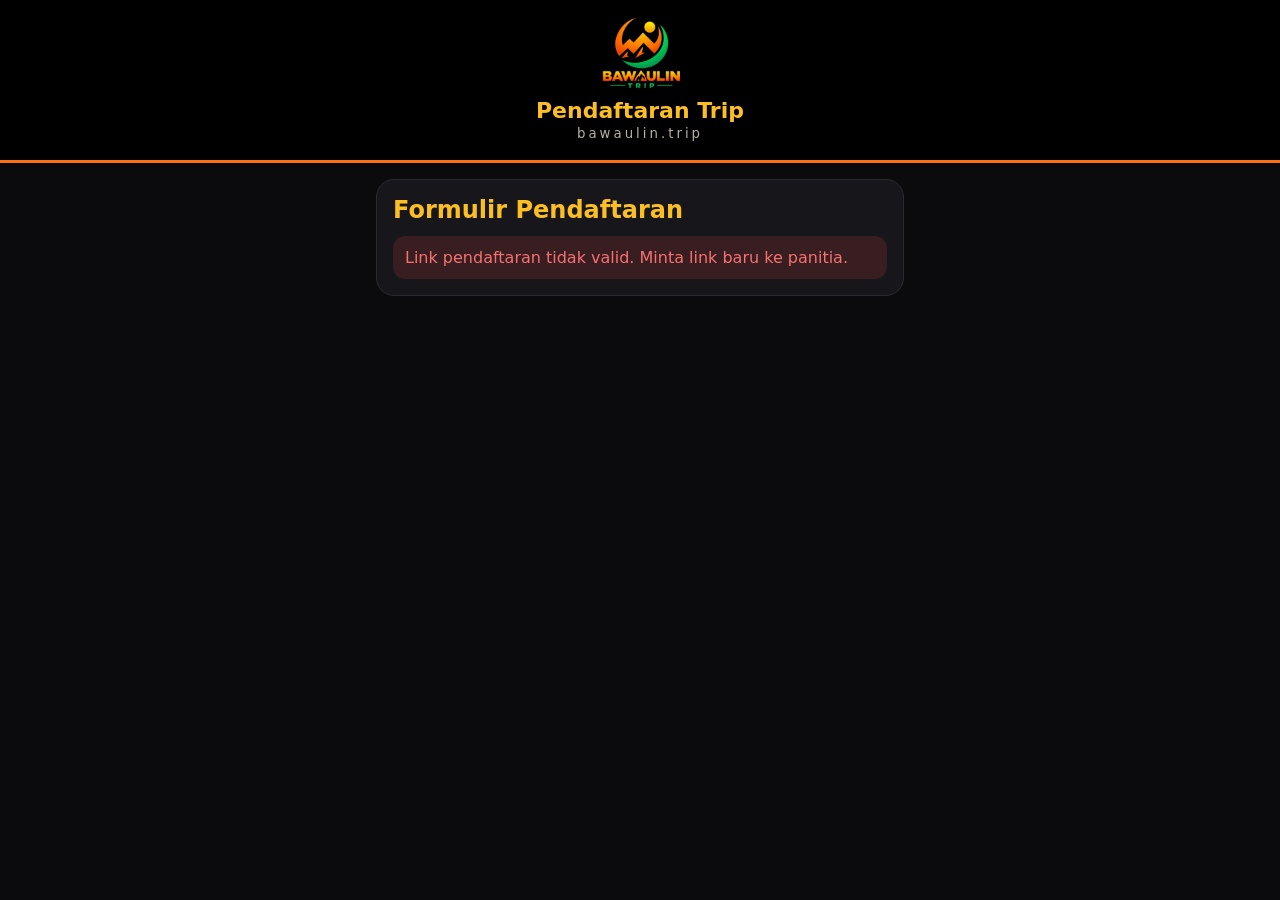
==== daftar.html @ e5221aae "Add files via upload" ====
<!DOCTYPE html>
<html lang="id"><head><meta charset="utf-8"><meta name="viewport" content="width=device-width,initial-scale=1"><meta name="theme-color" content="#0b0b0d">
<title>Pendaftaran Trip - bawaulin.trip</title>
<style>*{box-sizing:border-box}body{margin:0;font-family:system-ui,Arial,sans-serif;background:#0b0b0d;color:#f7f1e8;padding-bottom:40px}
header{text-align:center;padding:18px 16px;border-bottom:3px solid #f97316;background:#000}header img{height:70px}h1{margin:6px 0 0;font-size:22px;color:#fbbf24}header small{color:#b8ada0;letter-spacing:3px}
main{max-width:560px;margin:0 auto;padding:16px}.card{background:#17171b;border:1px solid #2a2a31;border-radius:18px;padding:16px}
label{display:block;margin:14px 0 5px;font-size:13px;color:#b8ada0;font-weight:600}input,select,textarea{width:100%;padding:12px;border:1px solid #2a2a31;border-radius:12px;background:#222228;color:#f7f1e8;font-size:16px}
button{margin-top:18px;width:100%;padding:14px;border:0;border-radius:14px;background:linear-gradient(135deg,#f97316,#fbbf24);color:#1a1000;font-size:17px;font-weight:700}button:disabled{opacity:.6}
.m{margin-top:12px;padding:12px;border-radius:12px;display:none}.ok{background:rgba(34,197,94,.15);color:#4ade80}.er{background:rgba(239,68,68,.15);color:#f87171}h2{margin:0 0 4px;color:#fbbf24}</style></head>
<body><header><img src="logo.png" alt=""><h1>Pendaftaran Trip</h1><small>bawaulin.trip</small></header>
<main><div class="card"><h2 id="tt">Formulir Pendaftaran</h2><div id="sub" style="color:#b8ada0;font-size:14px"></div><div id="f">
<label>Nama lengkap *</label><input id="nama" autocomplete="name"><label>Nomor WhatsApp *</label><input id="hp" type="tel" inputmode="tel" placeholder="08xxxxxxxxxx">
<label>Meeting point / kota asal</label><input id="mp"><label>Kontak darurat (nama & nomor)</label><input id="dr" placeholder="Nama - 08xxxxxxxxxx">
<label>Golongan darah</label><select id="gol"><option value="">Pilih</option><option>A</option><option>B</option><option>AB</option><option>O</option><option>Tidak tahu</option></select>
<label>Riwayat penyakit / alergi</label><textarea id="rw" rows="2" placeholder="Kosongkan jika tidak ada"></textarea><label>Catatan lain</label><textarea id="ct" rows="2"></textarea>
<button id="b" onclick="kirim()">Kirim Pendaftaran</button></div><div id="m" class="m"></div></div></main>
<script>const q=new URLSearchParams(location.search),S=q.get('s'),T=q.get('t')||'';const $=i=>document.getElementById(i);
if(T){$('sub').textContent='Trip: '+T}if(!S){$('f').style.display='none';msg('Link pendaftaran tidak valid. Minta link baru ke panitia.',0)}
function msg(t,ok){const m=$('m');m.style.display='block';m.className='m '+(ok?'ok':'er');m.textContent=t}
async function kirim(){const nama=$('nama').value.trim(),hp=$('hp').value.trim();if(!nama||hp.replace(/\D/g,'').length<9)return msg('Isi nama dan nomor WhatsApp dengan benar.',0);
$('b').disabled=true;$('b').textContent='Mengirim...';
try{const r=await fetch(S,{method:'POST',body:JSON.stringify({nama,ponsel:hp,mp:$('mp').value.trim(),darurat:$('dr').value.trim(),gol:$('gol').value,riwayat:$('rw').value.trim(),catatan:$('ct').value.trim(),trip:T})});const j=await r.json();
if(!j.ok)throw new Error(j.error||'gagal');$('f').style.display='none';msg('Terima kasih, '+nama+'! Pendaftaranmu sudah terkirim dan menunggu konfirmasi panitia.',1)}
catch(e){$('b').disabled=false;$('b').textContent='Kirim Pendaftaran';msg('Gagal mengirim. Periksa internet lalu coba lagi.',0)}}</script></body></html>
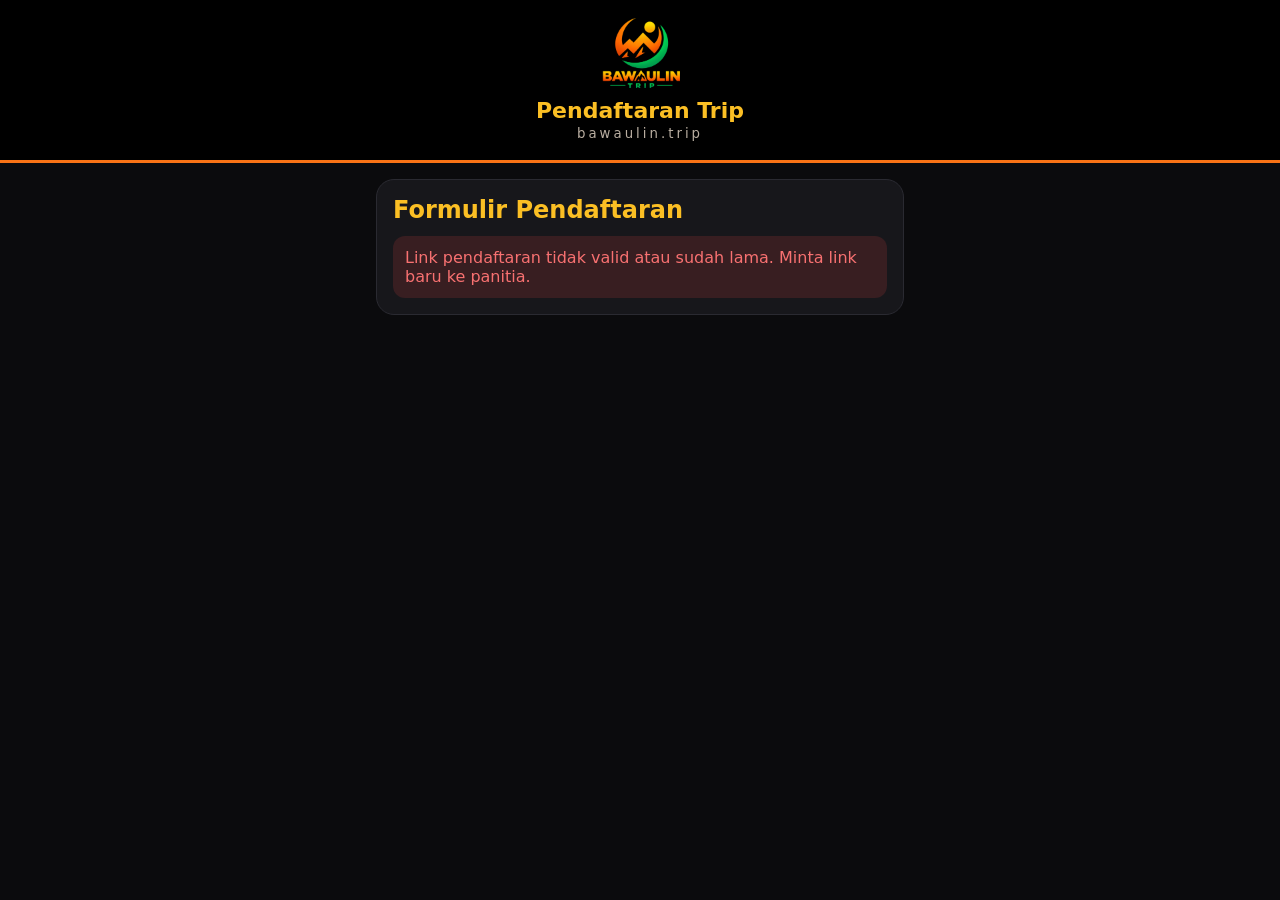
==== commit 3440c15d: "Add files via upload" ====
--- a/daftar.html
+++ b/daftar.html
@@ -9,16 +9,19 @@
 .m{margin-top:12px;padding:12px;border-radius:12px;display:none}.ok{background:rgba(34,197,94,.15);color:#4ade80}.er{background:rgba(239,68,68,.15);color:#f87171}h2{margin:0 0 4px;color:#fbbf24}</style></head>
 <body><header><img src="logo.png" alt=""><h1>Pendaftaran Trip</h1><small>bawaulin.trip</small></header>
 <main><div class="card"><h2 id="tt">Formulir Pendaftaran</h2><div id="sub" style="color:#b8ada0;font-size:14px"></div><div id="f">
-<label>Nama lengkap *</label><input id="nama" autocomplete="name"><label>Nomor WhatsApp *</label><input id="hp" type="tel" inputmode="tel" placeholder="08xxxxxxxxxx">
-<label>Meeting point / kota asal</label><input id="mp"><label>Kontak darurat (nama & nomor)</label><input id="dr" placeholder="Nama - 08xxxxxxxxxx">
-<label>Golongan darah</label><select id="gol"><option value="">Pilih</option><option>A</option><option>B</option><option>AB</option><option>O</option><option>Tidak tahu</option></select>
-<label>Riwayat penyakit / alergi</label><textarea id="rw" rows="2" placeholder="Kosongkan jika tidak ada"></textarea><label>Catatan lain</label><textarea id="ct" rows="2"></textarea>
-<button id="b" onclick="kirim()">Kirim Pendaftaran</button></div><div id="m" class="m"></div></div></main>
-<script>const q=new URLSearchParams(location.search),S=q.get('s'),T=q.get('t')||'';const $=i=>document.getElementById(i);
-if(T){$('sub').textContent='Trip: '+T}if(!S){$('f').style.display='none';msg('Link pendaftaran tidak valid. Minta link baru ke panitia.',0)}
+<label>Nama lengkap *</label><input id="nama" autocomplete="name" maxlength="80"><label>Nomor WhatsApp *</label><input id="hp" type="tel" inputmode="tel" placeholder="08xxxxxxxxxx">
+<label>Meeting point / kota asal</label><input id="mp" maxlength="120">
+<label>Alergi makanan *</label><select id="al"><option value="">Pilih</option><option>Ya</option><option>Tidak</option></select><div style="color:#b8ada0;font-size:12px;margin-top:5px">Untuk menyiapkan menu. Jika Ya, tulis jenis alerginya di Catatan.</div>
+<label>Catatan</label><textarea id="ct" rows="2" maxlength="400" placeholder="Opsional (mis. jenis alergi)"></textarea>
+<button id="b" onclick="kirim()">Kirim Pendaftaran</button><div style="color:#b8ada0;font-size:12px;margin-top:10px">Datamu dikirim ke panitia lewat server bawaulin.trip dan dihapus dari server setelah panitia mengambilnya.</div></div><div id="m" class="m"></div></div></main>
+<script>const q=new URLSearchParams(location.search),TID=q.get('t')||'',N=q.get('n')||'',U='https://eqrubezljxejfnjgqigb.supabase.co/functions/v1/hyper-action';const $=i=>document.getElementById(i);
+if(N){$('sub').textContent='Trip: '+N}if(!/^[a-z0-9]{12}$/.test(TID)){$('f').style.display='none';msg('Link pendaftaran tidak valid atau sudah lama. Minta link baru ke panitia.',0)}
 function msg(t,ok){const m=$('m');m.style.display='block';m.className='m '+(ok?'ok':'er');m.textContent=t}
+const ERR={tutup:'Pendaftaran untuk trip ini sudah ditutup. Hubungi panitia.',sibuk:'Server sedang sibuk atau terlalu banyak kiriman. Coba lagi nanti.',penuh:'Pendaftaran sudah penuh. Hubungi panitia.',format:'Periksa nama dan nomor WhatsApp. Nomor hanya boleh berisi angka, +, -, spasi, dan tanda kurung.'};
 async function kirim(){const nama=$('nama').value.trim(),hp=$('hp').value.trim();if(!nama||hp.replace(/\D/g,'').length<9)return msg('Isi nama dan nomor WhatsApp dengan benar.',0);
+if(!$('al').value)return msg('Pilih alergi makanan: Ya atau Tidak.',0);
 $('b').disabled=true;$('b').textContent='Mengirim...';
-try{const r=await fetch(S,{method:'POST',body:JSON.stringify({nama,ponsel:hp,mp:$('mp').value.trim(),darurat:$('dr').value.trim(),gol:$('gol').value,riwayat:$('rw').value.trim(),catatan:$('ct').value.trim(),trip:T})});const j=await r.json();
-if(!j.ok)throw new Error(j.error||'gagal');$('f').style.display='none';msg('Terima kasih, '+nama+'! Pendaftaranmu sudah terkirim dan menunggu konfirmasi panitia.',1)}
+try{const r=await fetch(U,{method:'POST',headers:{'Content-Type':'text/plain'},body:JSON.stringify({a:'dft_kirim',tid:TID,nama,ponsel:hp,mp:$('mp').value.trim(),alergi:$('al').value,catatan:$('ct').value.trim()})});const j=await r.json();
+if(!j.ok){$('b').disabled=false;$('b').textContent='Kirim Pendaftaran';return msg(ERR[j.err]||'Gagal mengirim. Coba lagi nanti.',0)}
+$('f').style.display='none';msg('Terima kasih, '+nama+'! Pendaftaranmu sudah terkirim dan menunggu konfirmasi panitia.',1)}
 catch(e){$('b').disabled=false;$('b').textContent='Kirim Pendaftaran';msg('Gagal mengirim. Periksa internet lalu coba lagi.',0)}}</script></body></html>
